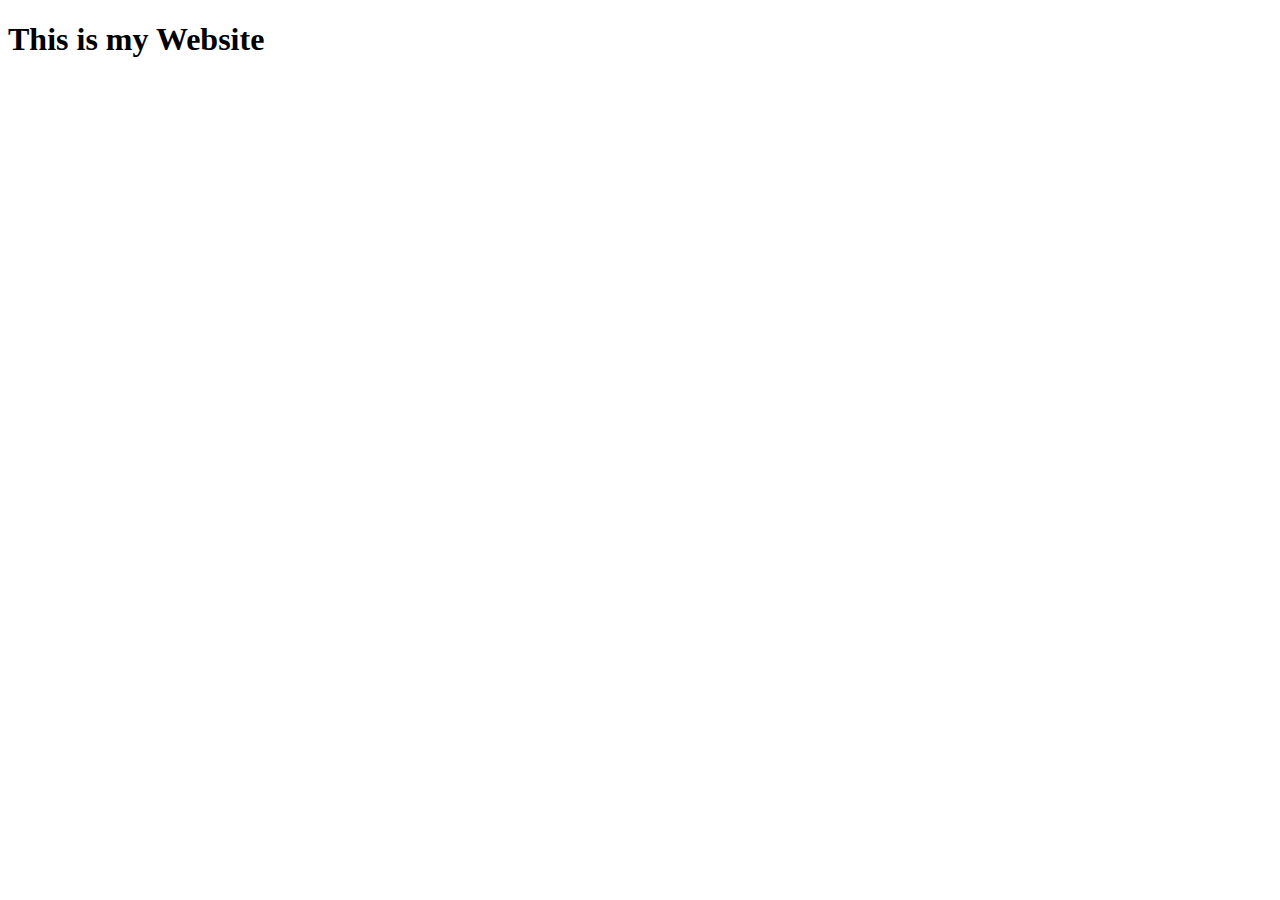
==== just.html @ e0af10b2 "practice file" ====
<!DOCTYPE html>
<html lang="en">
<head>
    <meta charset="UTF-8">
    <meta name="viewport" content="width=device-width, initial-scale=1.0">
    <title>Document</title>
    <link rel="stylesheet" href="">
</head>
<body>
    <div>
        <h1>This is my Website</h1>
    </div>
</body>
</html>
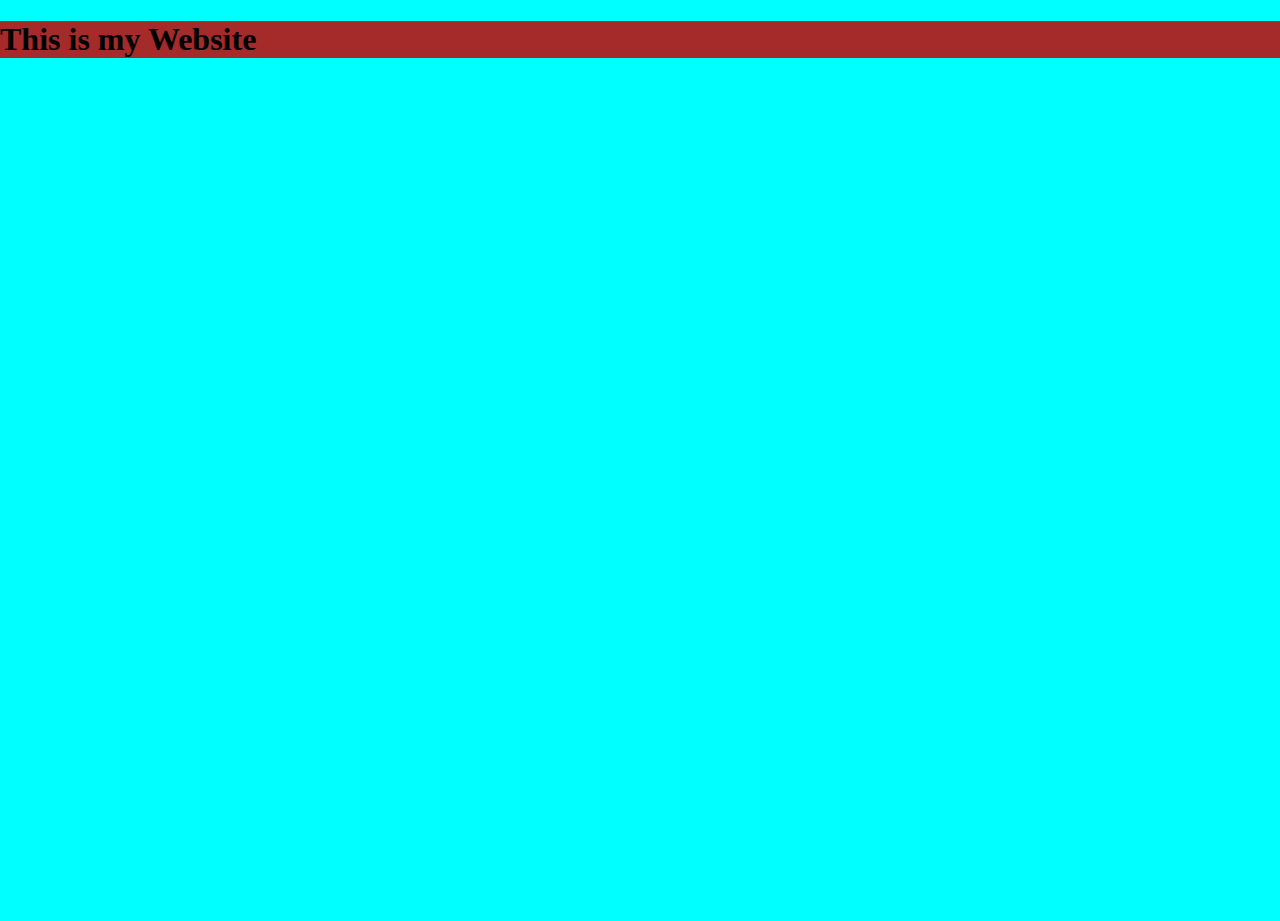
==== commit d230839b: "body  background color" ====
--- a/just.html
+++ b/just.html
@@ -4,11 +4,13 @@
     <meta charset="UTF-8">
     <meta name="viewport" content="width=device-width, initial-scale=1.0">
     <title>Document</title>
-    <link rel="stylesheet" href="">
+    <link rel="stylesheet" href="/just.css">
 </head>
 <body>
-    <div>
-        <h1>This is my Website</h1>
+    <div class="container">
+        <div class="heading">
+           <h1>This is my Website</h1>
+        </div>
     </div>
 </body>
 </html>--- a/just.css
+++ b/just.css
@@ -0,0 +1,9 @@
+body{
+    margin: 0;
+    height: 100vh;
+    background-color: aqua;
+    
+}
+.container{
+    background-color: brown;
+}